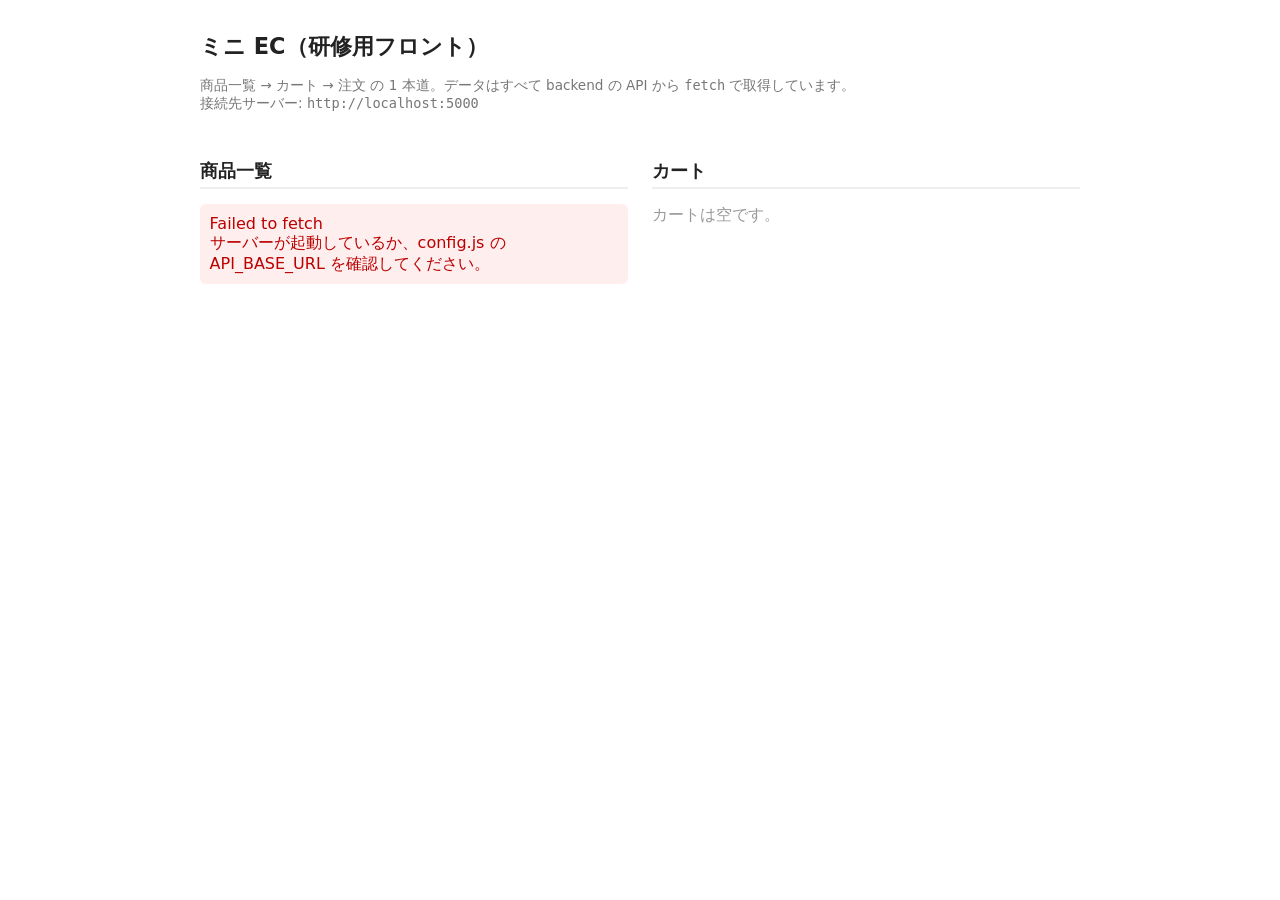
==== index.html @ 0d007e8b "初期実装: ミニEC研修用フロントエンド 商品一覧 → カート → 注文 の1本道をプレーンHTML/JS+fetchで実装。 JavaScriptは役割ごとにESモジュールへ分割（config/ap" ====
<!DOCTYPE html>
<html lang="ja">
<head>
  <meta charset="UTF-8" />
  <meta name="viewport" content="width=device-width, initial-scale=1.0" />
  <title>ミニ EC（研修用フロント）</title>
  <link rel="stylesheet" href="css/styles.css" />
</head>
<body>
  <h1>ミニ EC（研修用フロント）</h1>
  <p class="muted">
    商品一覧 → カート → 注文 の 1 本道。データはすべて backend の API から <code>fetch</code> で取得しています。<br />
    接続先サーバー: <code id="api-base"></code>
  </p>

  <div class="layout">
    <section>
      <h2>商品一覧</h2>
      <div id="products"><p class="empty">読み込み中...</p></div>
    </section>

    <section>
      <h2>カート</h2>
      <div id="cart"><p class="empty">カートは空です。</p></div>
      <div class="total" id="cart-total"></div>

      <div class="card" id="checkout" style="display:none;">
        <label>
          クーポンコード（任意）<br />
          <input type="text" id="coupon" placeholder="例: WELCOME500 / SALE10" />
        </label>
        <p>
          <button class="primary" id="order-btn">この内容で注文する</button>
        </p>
        <div id="result"></div>
      </div>
    </section>
  </div>

  <!-- ES モジュール。main.js が config / api / cart / ui を import するので、読み込むのは main.js だけ。 -->
  <script type="module" src="js/main.js"></script>
</body>
</html>
---- css/styles.css ----
body { font-family: system-ui, sans-serif; max-width: 880px; margin: 0 auto; padding: 1rem; color: #222; }
h1 { font-size: 1.4rem; }
h2 { font-size: 1.1rem; border-bottom: 2px solid #eee; padding-bottom: .3rem; margin-top: 2rem; }
.layout { display: grid; grid-template-columns: 1fr 1fr; gap: 1.5rem; }
@media (max-width: 700px) { .layout { grid-template-columns: 1fr; } }
.card { border: 1px solid #ddd; border-radius: 8px; padding: .75rem; margin-bottom: .5rem; }
.product { display: flex; justify-content: space-between; align-items: center; }
.muted { color: #777; font-size: .85rem; }
button { cursor: pointer; border: 1px solid #ccc; background: #f7f7f7; border-radius: 6px; padding: .35rem .7rem; }
button:hover:not(:disabled) { background: #eee; }
button:disabled { cursor: not-allowed; opacity: .5; }
button.primary { background: #2563eb; color: #fff; border-color: #2563eb; }
button.primary:hover:not(:disabled) { background: #1d4ed8; }
.cart-item { display: flex; justify-content: space-between; align-items: center; padding: .35rem 0; border-bottom: 1px dashed #eee; }
.total { font-weight: bold; font-size: 1.1rem; text-align: right; margin-top: .5rem; }
input[type="text"] { padding: .35rem; border: 1px solid #ccc; border-radius: 6px; }
.message { padding: .6rem; border-radius: 6px; margin-top: .5rem; white-space: pre-wrap; }
.message.error { background: #fee; color: #b00; }
.message.success { background: #efe; color: #070; }
.empty { color: #999; }
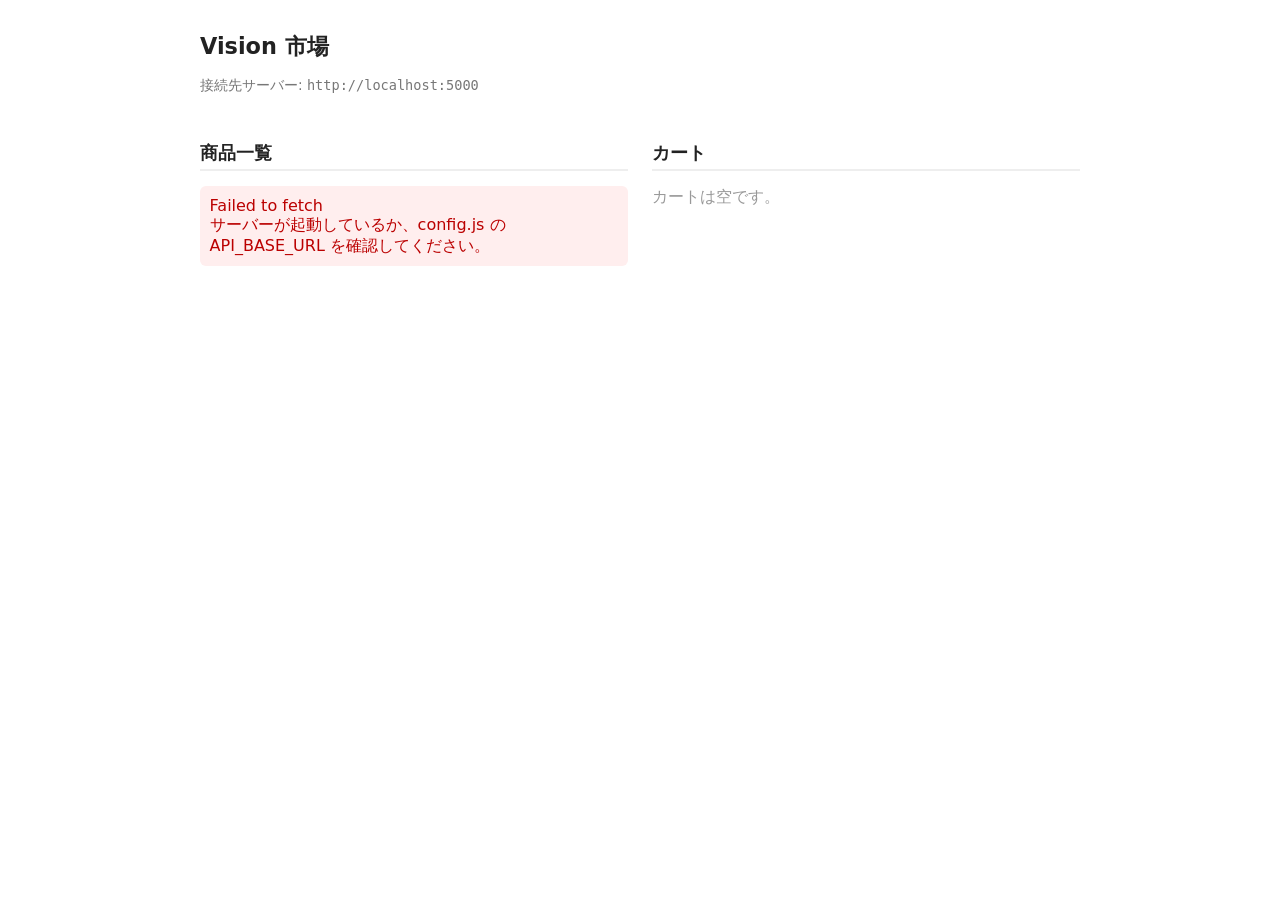
==== commit a497946a: "文言変更" ====
--- a/index.html
+++ b/index.html
@@ -3,13 +3,12 @@
 <head>
   <meta charset="UTF-8" />
   <meta name="viewport" content="width=device-width, initial-scale=1.0" />
-  <title>ミニ EC（研修用フロント）</title>
+  <title>Vision 市場</title>
   <link rel="stylesheet" href="css/styles.css" />
 </head>
 <body>
-  <h1>ミニ EC（研修用フロント）</h1>
+  <h1>Vision 市場</h1>
   <p class="muted">
-    商品一覧 → カート → 注文 の 1 本道。データはすべて backend の API から <code>fetch</code> で取得しています。<br />
     接続先サーバー: <code id="api-base"></code>
   </p>
 
@@ -37,7 +36,7 @@
     </section>
   </div>
 
-  <!-- ES モジュール。main.js が config / api / cart / ui を import するので、読み込むのは main.js だけ。 -->
+  <!-- ES モジュール（main.js が config / api / cart / ui を import するので、読み込むのは main.js だけ） -->
   <script type="module" src="js/main.js"></script>
 </body>
 </html>
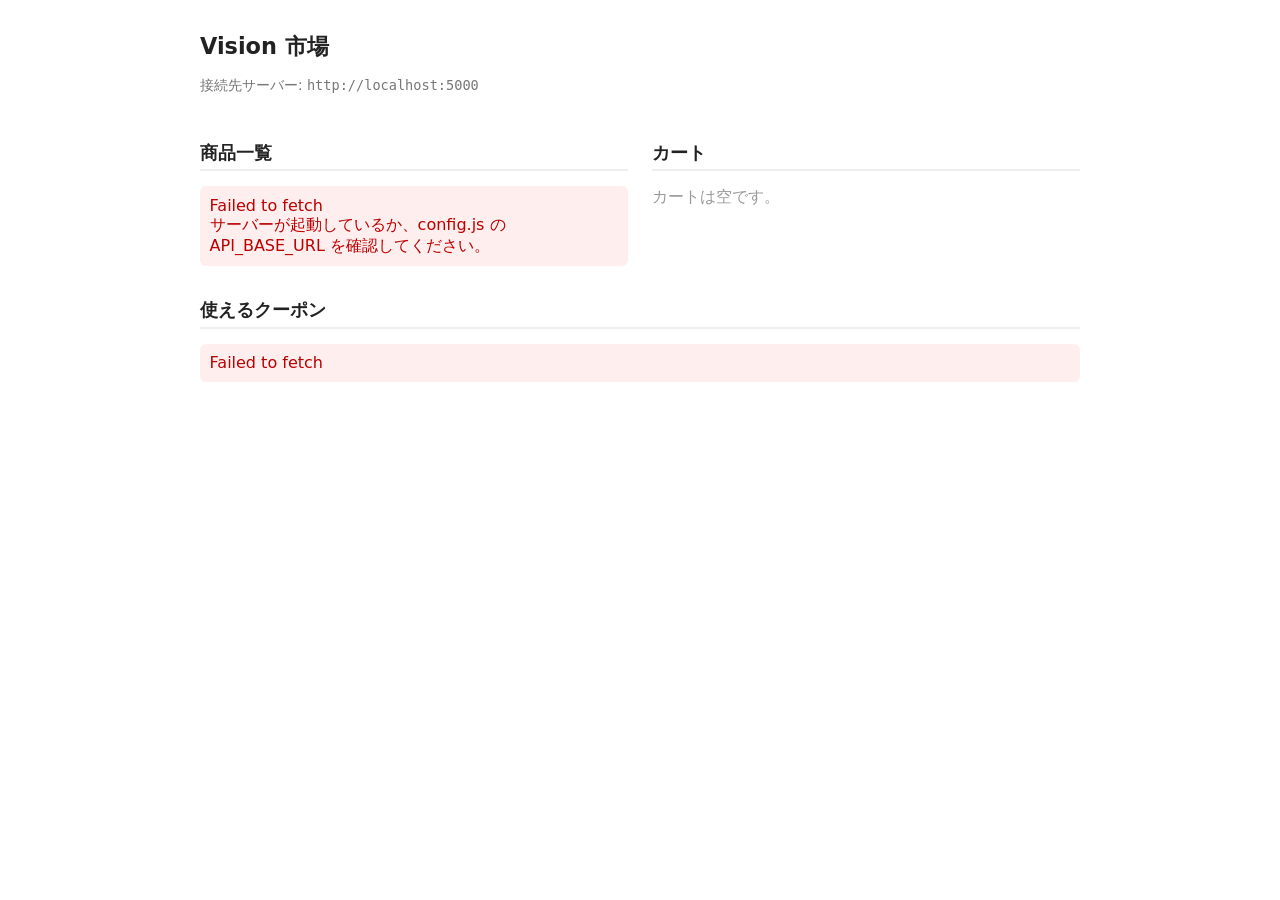
==== commit f1845935: "使えるクーポン一覧を表示する UI を追加 GET /api/coupons を読み、コードと割引内容（¥500 引き / 10% 引き）を 一覧表示する「使えるクーポン」セクションを追加。  Co-" ====
--- a/index.html
+++ b/index.html
@@ -31,10 +31,16 @@
         <p>
           <button class="primary" id="order-btn">この内容で注文する</button>
         </p>
-        <div id="result"></div>
       </div>
+      <!-- 注文結果メッセージ。カートが空になっても消えないよう checkout の外に置く -->
+      <div id="result"></div>
     </section>
   </div>
+
+  <section id="coupons-section">
+    <h2>使えるクーポン</h2>
+    <div id="coupons"><p class="empty">読み込み中...</p></div>
+  </section>
 
   <!-- ES モジュール（main.js が config / api / cart / ui を import するので、読み込むのは main.js だけ） -->
   <script type="module" src="js/main.js"></script>
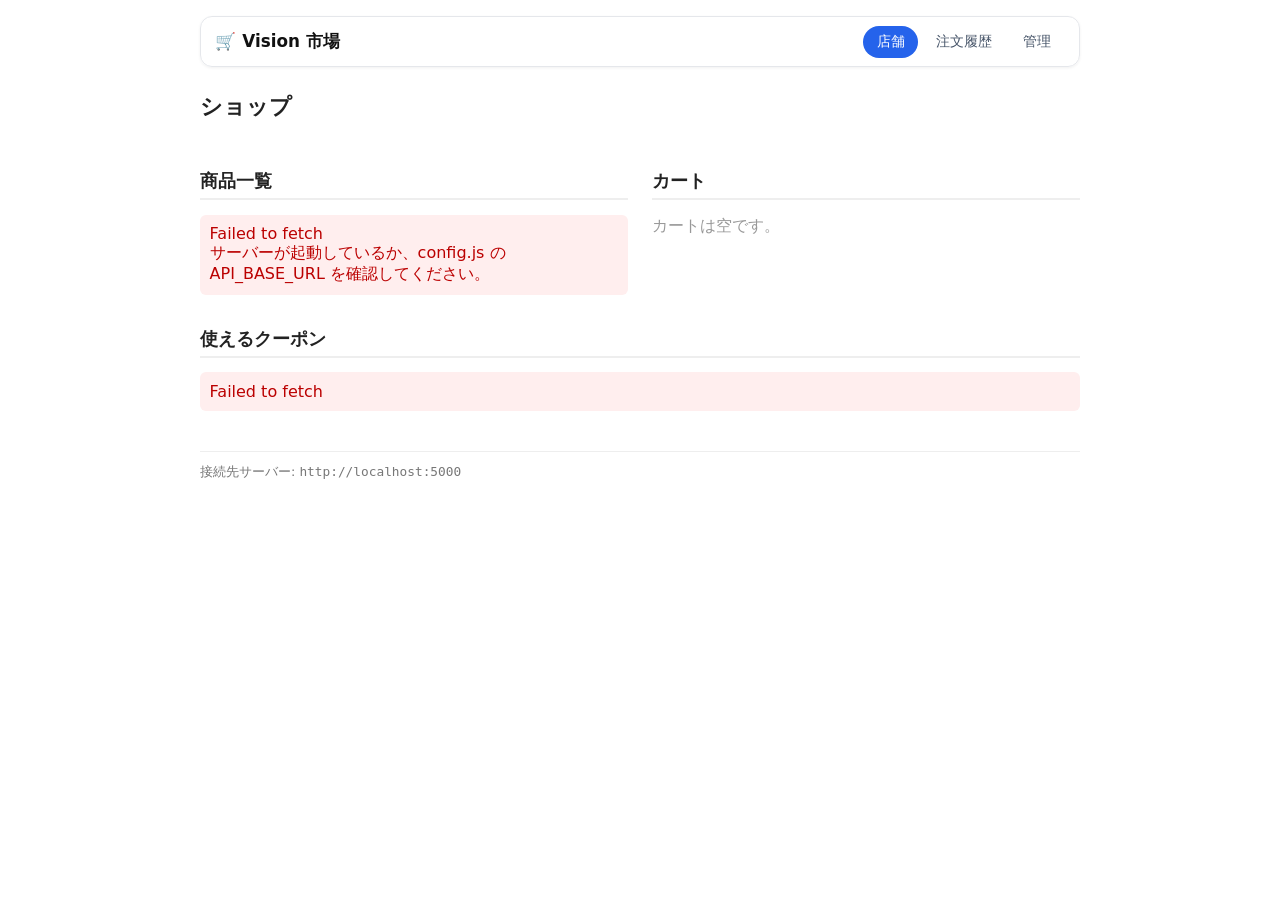
==== commit ee9c5077: "管理画面・注文履歴ページとモダンなタブ型ナビを追加 A3（注文時点の単価が価格変更で変わらない）を画面で確認できるよう、 店舗ページに加えて管理画面と注文履歴ページを追加し、 3ページ共通のヘッダーナ" ====
--- a/index.html
+++ b/index.html
@@ -7,10 +7,16 @@
   <link rel="stylesheet" href="css/styles.css" />
 </head>
 <body>
-  <h1>Vision 市場</h1>
-  <p class="muted">
-    接続先サーバー: <code id="api-base"></code>
-  </p>
+  <header class="topbar">
+    <a class="brand" href="index.html">🛒 Vision 市場</a>
+    <nav class="nav">
+      <a class="nav-link active" href="index.html" aria-current="page">店舗</a>
+      <a class="nav-link" href="orders.html">注文履歴</a>
+      <a class="nav-link" href="admin.html">管理</a>
+    </nav>
+  </header>
+
+  <h1>ショップ</h1>
 
   <div class="layout">
     <section>
@@ -42,6 +48,8 @@
     <div id="coupons"><p class="empty">読み込み中...</p></div>
   </section>
 
+  <footer class="appfoot">接続先サーバー: <code id="api-base"></code></footer>
+
   <!-- ES モジュール（main.js が config / api / cart / ui を import するので、読み込むのは main.js だけ） -->
   <script type="module" src="js/main.js"></script>
 </body>
--- a/css/styles.css
+++ b/css/styles.css
@@ -1,4 +1,27 @@
 body { font-family: system-ui, sans-serif; max-width: 880px; margin: 0 auto; padding: 1rem; color: #222; }
+
+/* ヘッダー（ブランド + タブ型ナビ） */
+.topbar {
+  display: flex; align-items: center; justify-content: space-between; gap: 1rem;
+  padding: .55rem .9rem; margin-bottom: 1.5rem;
+  background: rgba(255, 255, 255, .85); backdrop-filter: blur(8px);
+  border: 1px solid #e5e7eb; border-radius: 12px;
+  box-shadow: 0 1px 3px rgba(0, 0, 0, .06);
+  position: sticky; top: .5rem; z-index: 10;
+}
+.brand { font-weight: 700; font-size: 1.05rem; color: #111; text-decoration: none; white-space: nowrap; }
+.nav { display: flex; gap: .25rem; flex-wrap: wrap; }
+.nav-link {
+  text-decoration: none; color: #475569; font-size: .9rem;
+  padding: .4rem .85rem; border-radius: 999px;
+  transition: background .15s ease, color .15s ease;
+}
+.nav-link:hover { background: #f1f5f9; color: #1e293b; }
+.nav-link.active { background: #2563eb; color: #fff; }
+
+/* 接続先サーバー表示（フッター） */
+.appfoot { margin-top: 2.5rem; padding-top: .8rem; border-top: 1px solid #eee; color: #777; font-size: .8rem; }
+
 h1 { font-size: 1.4rem; }
 h2 { font-size: 1.1rem; border-bottom: 2px solid #eee; padding-bottom: .3rem; margin-top: 2rem; }
 .layout { display: grid; grid-template-columns: 1fr 1fr; gap: 1.5rem; }
@@ -13,7 +36,16 @@
 button.primary:hover:not(:disabled) { background: #1d4ed8; }
 .cart-item { display: flex; justify-content: space-between; align-items: center; padding: .35rem 0; border-bottom: 1px dashed #eee; }
 .total { font-weight: bold; font-size: 1.1rem; text-align: right; margin-top: .5rem; }
-input[type="text"] { padding: .35rem; border: 1px solid #ccc; border-radius: 6px; }
+input[type="text"], input[type="number"] { padding: .35rem; border: 1px solid #ccc; border-radius: 6px; }
+.admin-controls { display: flex; gap: .5rem; align-items: center; }
+.admin-controls input[type="number"] { width: 7rem; }
+.order-head { display: flex; justify-content: space-between; align-items: center; margin-bottom: .5rem; }
+.badge { display: inline-block; font-size: .75rem; padding: .1rem .5rem; border-radius: 999px; margin-left: .5rem; }
+.badge-Confirmed { background: #e0edff; color: #1d4ed8; }
+.badge-Cancelled { background: #f0f0f0; color: #888; }
+.order-items { width: 100%; border-collapse: collapse; font-size: .9rem; }
+.order-items th, .order-items td { padding: .3rem .4rem; border-bottom: 1px solid #eee; text-align: left; }
+.order-items .num { text-align: right; white-space: nowrap; }
 .message { padding: .6rem; border-radius: 6px; margin-top: .5rem; white-space: pre-wrap; }
 .message.error { background: #fee; color: #b00; }
 .message.success { background: #efe; color: #070; }
